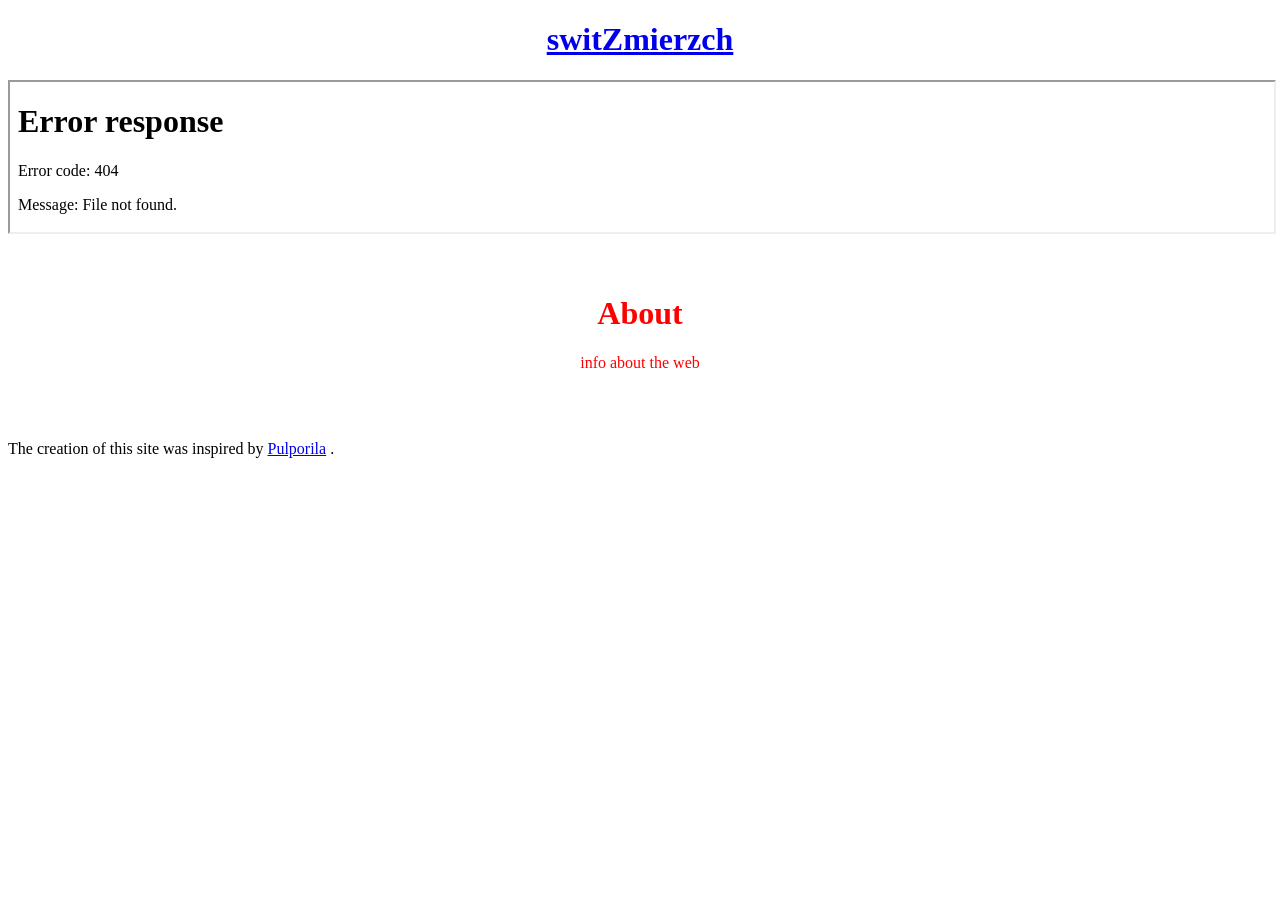
==== about.html @ 00038e9d "Add files via upload" ====
<!DOCTYPE html>
<html lang="en">



<head>
    <link rel="stylesheet" href="mainStyle.css">

</head>





<body>
    <div id="mainBlock">
        <div id="maintxt"><h1 style="text-align: center;"><a href="index.html">switZmierzch</a></h1></div>
        <div id="mainNavBar"><nav>
            <iframe src="navBar.html" width="100%" height="100%" scrolling="no"></iframe>
        </nav></div>
    </div>

    <br>
    <br>

    <div class="write">
        <h1 style="text-align: center; color: red;"> About </h1>
        <p style="text-align: center; color: red;" > info about the web </p>

        <br>
        <br>

    <p> The creation of this site was inspired by <a href="https://pulporila.com/index.html">Pulporila</a> .</p>



    </div>




    
</body>



</html>
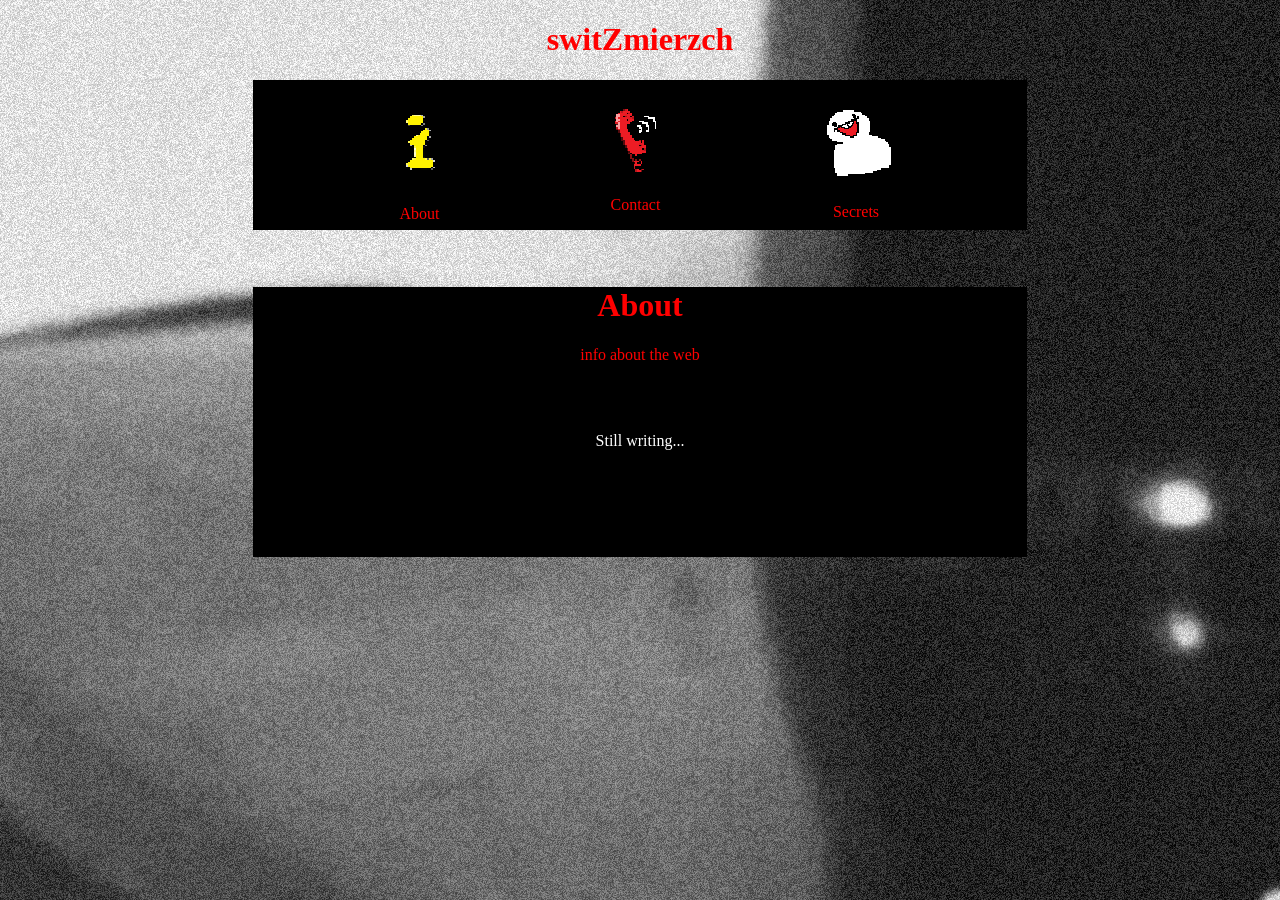
==== commit e5bda47f: "Update about.html" ====
--- a/about.html
+++ b/about.html
@@ -30,7 +30,7 @@
         <br>
         <br>
 
-    <p> The creation of this site was inspired by <a href="https://pulporila.com/index.html">Pulporila</a> .</p>
+    <p>Still writing...</p>
 
 
 
@@ -44,4 +44,4 @@
 
 
 
-</html>+</html>
--- a/mainStyle.css
+++ b/mainStyle.css
@@ -0,0 +1,155 @@
+
+
+
+
+
+:root {
+    --bg-image: url('abg.jpg');
+    --header-image: url('a.jpg');
+}
+
+
+
+
+
+body {
+    background-color: black;
+    background: var(--bg-image) fixed;
+    margin: 0;
+}
+
+
+
+
+
+#mainBlock {
+    max-width: 1300px;
+    margin: 0 auto;
+}
+#maintxt a {
+    color: red;
+    text-decoration: none;
+}
+#mainPic {
+    margin: 0 auto;
+    width: 60.5%;
+    background-color: black;
+    height: 625px;
+    background: var(--header-image);
+    background-size: 100%;
+}
+#mainNavBar {
+    background-color: black;
+    height: 25%;
+    width: 60.5%;
+    margin: 0 auto;
+}
+iframe {
+    display: block;
+    border-style:none;
+}
+* {
+    box-sizing: border-box;
+}
+
+
+
+
+
+#mainBlock a:hover {
+
+}
+#flex {
+    display: flex;
+}
+
+
+
+
+
+
+
+
+
+
+
+.nAU {
+    color: white;
+background-color: black;
+padding: 20px;
+height: 30vh;
+order: 2;
+width: 60.5%;
+margin: 0 auto;
+
+
+    display: flex;
+    flex-direction: column;
+    justify-content: center;
+    align-items: justify;
+    overflow: scroll;
+    display: flow-root;
+}
+
+
+
+dt {
+    color: blue;
+    font-weight:700;
+    float:left;
+    clear:both;
+    margin:0 0 5px;
+    width:140px
+}
+dd {
+    margin:0 0 5px 140px
+}
+
+
+
+
+
+
+
+
+
+
+
+
+
+
+
+
+
+.write {
+    margin: 0 auto;
+    height: 30vh;
+    width: 60.5%;
+    background-color: black;
+    color: white;
+    text-align: center;
+
+}
+
+
+.medias {
+        margin: 0 auto;
+    height: 60vh;
+    width: 60.5%;
+    background-color: black;
+    color: white;
+    text-align: center;
+}
+
+
+
+
+
+.asd {
+        margin: 0 auto;
+    height: 60vh;
+    width: 60.5%;
+    background-color: black;
+    color: white;
+    text-align: center;
+}
